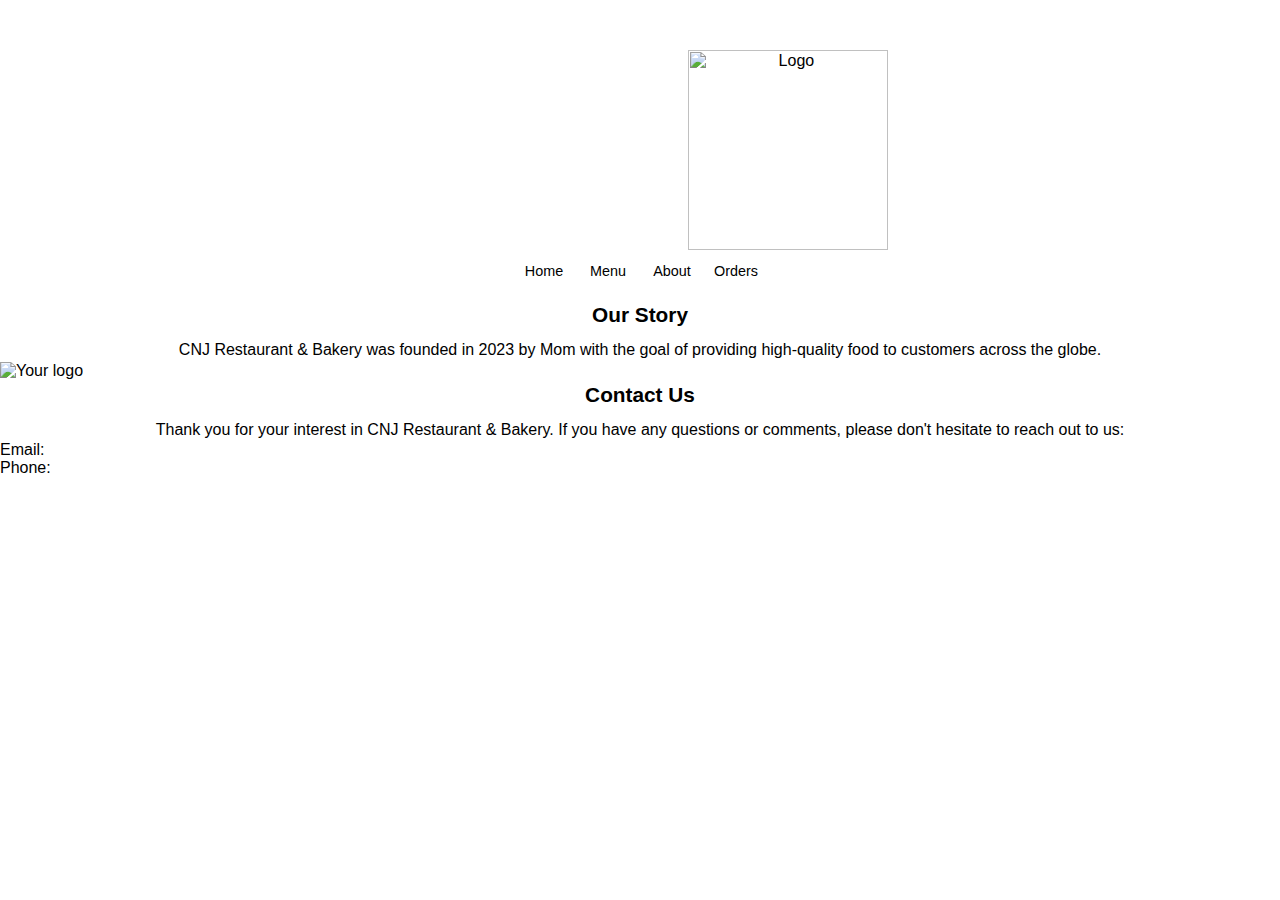
==== About.html @ 97002424 "Add files via upload" ====
<html>
<head>
	<title>CNJ Restaurant & Bakery</title>
	<link rel="stylesheet" href="Test1.css" type="text/css"/>
        <link rel="shortcut icon" href="L4.jpg" type="image/x-icon">

</head>
    
    
<div class="page-wrapper">
 <div class="nav-wrapper">
  
  <nav class="navbar">
     
    <div class="menu-toggle" id="mobile-menu">
      <span class="bar"></span>
      <span class="bar"></span>
      <span class="bar"></span>
    </div>
       <div class="navbar-logo">
    <img src="l41.png" alt="Logo">
  </div>
    <ul class="nav no-search">
        <li class="nav-item"><a href="Test.html">Home</a></li>
      <li class="nav-item"><a href="Menu.html">Menu</a></li>
      <li class="nav-item"><a href="About.html">About</a></li>
      <li class="nav-item"><a href="Order.html">Orders</a></li>
   
      
    </ul>
  </nav>
  </div>
    <style>
        * {
  margin: 0;
  padding: 0;
  box-sizing: border-box;
 font-family: 'Helvetica Neue', Helvetica, Arial, sans-serif;
}

/* BASIC SETUP */

.page-wrapper {
  width: 100%;
  height: auto;
}

.nav-wrapper {
  width: 100%;
  position: -webkit-sticky; /* Safari */
  position: sticky;
  top: 0;
  background-color: #fff;
}


/* NAVIGATION */
.nav-item {
  padding-left: 10px;
  padding-right: 10px;

}

.navbar-logo {
  display: grid;
  justify-content: center;
  align-items: center;
  flex-grow: 1;
  right: 22%;
  transform: translateX(-50%);
  position: absolute;
}

.navbar-logo img {
  height: 200px;
}


.navbar {
  display: flex;
  grid-template-columns: 1fr 3fr;
  align-items: center;
  height: 300px;
  overflow: hidden;
  justify-content: space-between;
   
}

.navbar img {
  height: 200px;
  width: auto;
  justify-self: start;
  margin-left: 20px;
}

.navbar ul {
  list-style: none;
  display: grid;
  grid-template-columns: repeat(6, 1.5fr);
  justify-content: center;
  align-items: end;
  height: 100%;
  margin: 0;
  position:absolute;
  margin-bottom: 40px;
  left: 55%;
  transform: translateX(-50%);
}


.navbar-item {
  padding: 0 20px; /* Increase the padding to make the items wider */
  margin: 0 10px; /* Add some margin to separate the items */
}

.nav-item a {
  color: #000;
  font-size: 0.9rem;
  font-weight: 400;
  text-decoration: none;
  transition: color 0.3s ease-out;
}

.nav-item a:hover {
  color: #f2cc4c;
}

        
      /* MOBILE MENU & ANIMATION */

.menu-toggle .bar{
  width: 25px;
  height: 3px;
  background-color: #3f3f3f;
  margin: 5px auto;
  -webkit-transition: all 0.3s ease-in-out;
  -o-transition: all 0.3s ease-in-out;
  transition: all 0.3s ease-in-out;
}

.menu-toggle {
  justify-self: end;
  margin-right: 25px;
  display: none;
}

.menu-toggle:hover{
  cursor: pointer;
}

#mobile-menu.is-active .bar:nth-child(2){
  opacity: 0;
}

#mobile-menu.is-active .bar:nth-child(1){
  -webkit-transform: translateY(8px) rotate(45deg);
  -ms-transform: translateY(8px) rotate(45deg);
  -o-transform: translateY(8px) rotate(45deg);
  transform: translateY(8px) rotate(45deg);
}

#mobile-menu.is-active .bar:nth-child(3){
  -webkit-transform: translateY(-8px) rotate(-45deg);
  -ms-transform: translateY(-8px) rotate(-45deg);
  -o-transform: translateY(-8px) rotate(-45deg);
  transform: translateY(-8px) rotate(-45deg);
}

/* KEYFRAME ANIMATIONS */

@-webkit-keyframes gradbar {
  0% {
    background-position: 0% 50%
  }
  50% {
    background-position: 100% 50%
  }
  100% {
    background-position: 0% 50%
  }
}

@-moz-keyframes gradbar {
  0% {
    background-position: 0% 50%
  }
  50% {
    background-position: 100% 50%
  }
  100% {
    background-position: 0% 50%
  }
}

@keyframes gradbar {
  0% {
    background-position: 0% 50%
  }
  50% {
    background-position: 100% 50%
  }
  100% {
    background-position: 0% 50%
  }
}
/* Define a style for the country element */
.copyright {
  font-size: 14px;
  display: flex;
  align-items: center;
  justify-content: center;
}
/* Media Queries */

  /* Mobile Devices - Phones/Tablets */

@media only screen and (max-width: 720px) { 
  .features {
    flex-direction: column;
    padding: 50px;
  }
  
  /* MOBILE HEADINGS */
  
  h1 {
    font-size: 1.9rem;
  }
  
  h2 {
    font-size: 1rem;
  }
  
  p {
    font-size: 0.8rem;
  }
  
  /* MOBILE NAVIGATION */
     
  .navbar ul {
    display: flex;
    flex-direction: column;
    position: fixed;
    justify-content: start;
    top: 55px;
    background-color: #fff;
    width: 100%;
    height: calc(100vh - 55px);
    transform: translate(-101%);
    text-align: center;
    overflow: hidden;
  }
  
  .navbar li {
    padding: 15px;
  }
  
  .navbar li:first-child {
    margin-top: 50px;
  }
  
  .navbar li a {
    font-size: 1rem;
  }
   
  .menu-toggle, .bar {
    display: block;
    cursor: pointer;
  }
  
  .mobile-nav {
  transform: translate(0%)!important;
}
  
  /* SECTIONS */
  
  .headline {
    height: 20vh;
  }
  section{
       position:absolute;
      left: 50%;
  transform: translateX(-50%);
  margin-bottom: 100px;
  }
  section-img{

      
      position:absolute;
      left: 50%;
  transform: translateX(-50%);
  margin-bottom: 100px;
  }
  /* SEARCH DISABLED ON MOBILE */
  
  #search-icon {
    display: none;
  }
  
  .search-input {
  display: none;
 }
  /* Define a style for the country element */
.copyright {
  font-size: 14px;
  display: flex;
  align-items: center;
  justify-content: center;
}
}
  
    </style>
    
    
    
    
    <section>
      <h2>Our Story</h2>
      <p>CNJ Restaurant & Bakery was founded in 2023 by Mom with the goal of providing high-quality food to customers across the globe.</p>
    </section>
    
    <section>
        <div class= "section-img">
          <img src="Mom.jpg" alt="Your logo">
        </div>
    </section>
    
    <section>
      <h2>Contact Us</h2>
      <p>Thank you for your interest in CNJ Restaurant & Bakery. If you have any questions or comments, please don't hesitate to reach out to us:</p>
      <ul>
        <li>Email: </li>
        <li>Phone: </li>
---- Test1.css ----
* {
  margin: 0;
  padding: 0;
  box-sizing: border-box;
 font-family: 'Helvetica Neue', Helvetica, Arial, sans-serif;
}


.banner {
  
  background-size: cover;
  background-position: center;
  height: 50px;
  display: flex;
  flex-direction: column;
  justify-content: center;
  align-items: center;
  text-align: center;
  color: #000;
  background-color: #000;
}

.banner h1 {
  color: #fff;
  font-size: 3rem;
  margin-bottom: 20px;
  margin-top: 30px;
  padding: 20px;
}

.banner p {
  color: #fff;
  font-size: 1.5rem;
  margin-bottom: 40px;
  margin-top: 40px;
}

.btn {
  background-color: #fff;
  color: #000;
  padding: 15px 30px;
  border-radius: 30px;
  text-decoration: none;
  font-size: 1.2rem;
  transition: background-color 0.3s ease-in-out;
}

.btn:hover {
  background-color: #000;
  color: #000;
}





/* HEADINGS */


h1, p {
  color: #000;
  text-align: center;
  line-height: 1.4;
}

h1 {
  font-size: 1.5rem;
}

h2 {
  color: #000;
  font-size: 1.3rem;
  text-align: center;
  line-height: 1.4;
  margin-bottom: 10px;
}

/* BASIC SETUP */

.page-wrapper {
  width: 100%;
  height: auto;
}

.nav-wrapper {
  width: 100%;
  position: -webkit-sticky; /* Safari */
  position: relative;
  top: 0;
  background-color: #fff;

}


/* NAVIGATION */
.nav-item {
  padding-left: 10px;
  padding-right: 10px;

}

.navbar-logo {
  display: flex;
  justify-content: center;
  
  flex-grow: 1;
  right: 22%;
  transform: translateX(-50%);
  position: absolute;
}
.nav no search{
    display: flex;
    justify-content: center;
}
.navbar-logo img {
  height: 200px;
}


.navbar {
  display: flex;
  grid-template-columns: 1fr 3fr;
  align-items: center;
  height: 300px;
  overflow: hidden;
  justify-content: space-between;
  text-align: center;
   
}

.navbar img {
  height: 200px;
  width: auto;
  justify-self: start;
  margin-left: 20px;
  text-align: center;
}

.navbar ul {
  list-style: none;
  display: flex;
  grid-template-columns: repeat(6, 8fr);
  justify-content: center;
  align-items: end;
  height: 100%;
  
  position:absolute;
  margin-bottom: 40px;
  left: 50%;
  transform: translateX(-50%);
  
}


.nav-item a {
  color: #000;
  font-size: 0.9rem;
  font-weight: 400;
  text-decoration: none;
  transition: color 0.3s ease-out;
}

.nav-item a:hover {
  color: #f2cc4c;
}

/* SECTIONS */

.slide {
                    height: 300px;
			position: relative;
			margin-top: 20px;
			margin-bottom: 20px;
			padding: 50px;
			margin-bottom: 20px;
                        align-items: center;
                }

.logo-container {
   display: flex;
   justify-content: center;
   align-items: center;
   height: 790px;
   background-color: #A84448;
}
 .slideshow {
    position: relative;
    justify-content: center;
    align-items: center;
    margin-bottom: 800px;
  }

  .slideshow img {
    width: 100%;
    position: absolute;
    top: 0;
    left: 0;
    opacity: 0;
    transition: opacity 1s ease-in-out;
  }

  .slideshow img:first-child {
    opacity: 1;
  }

  .slideshow img.active {
    opacity: 1;
  }
.logo-container img {
   max-height: 100%;
   max-width: 100%;
}

.features {
  width: 100%;
  height: auto;
  background-color: #A84448;
  display: flex;
  padding: 50px 20px;
  justify-content: space-around;
}

.feature-container {
  flex-basis: 30%;
  margin-top: 10px;
  
}

.feature-container p {
  color: #000;
  text-align: center;
  line-height: 1.4;
  margin-bottom: 15px;
}

.feature-container img {
  width: 100%;
  margin-bottom: 15px;
}

/* SEARCH FUNCTION */

#search-icon {
  font-size: 0.9rem;
  margin-top: 3px;
  margin-left: 15px;
  transition: color 0.3s ease-out;
}

#search-icon:hover {
  color: #3498db;
  cursor: pointer;
}

.search {
  transform: translate(-35%);
  -webkit-transform: translate(-35%);
  transition: transform 0.7s ease-in-out;
  color: #3498db;
}

.no-search {
  transform: translate(0);
  transition: transform 0.7s ease-in-out;
}

.search-input {
  position: absolute;
  top: -4px;
  right: -125px;
  opacity: 0;
  z-index: -1;
  transition: opacity 0.6s ease;
}

.search-active {
  opacity: 1;
  z-index: 0;
}

input {
  border: 0;
  border-left: 1px solid #ccc;
  border-radius: 0; /* FOR SAFARI */
  outline: 0;
  padding: 5px;
}

/* MOBILE MENU & ANIMATION */

.menu-toggle .bar{
  width: 25px;
  height: 3px;
  background-color: #3f3f3f;
  margin: 5px auto;
  -webkit-transition: all 0.3s ease-in-out;
  -o-transition: all 0.3s ease-in-out;
  transition: all 0.3s ease-in-out;
}

.menu-toggle {
  justify-self: end;
  margin-right: 25px;
  display: none;
}

.menu-toggle:hover{
  cursor: pointer;
}

#mobile-menu.is-active .bar:nth-child(2){
  opacity: 0;
}

#mobile-menu.is-active .bar:nth-child(1){
  -webkit-transform: translateY(8px) rotate(45deg);
  -ms-transform: translateY(8px) rotate(45deg);
  -o-transform: translateY(8px) rotate(45deg);
  transform: translateY(8px) rotate(45deg);
}

#mobile-menu.is-active .bar:nth-child(3){
  -webkit-transform: translateY(-8px) rotate(-45deg);
  -ms-transform: translateY(-8px) rotate(-45deg);
  -o-transform: translateY(-8px) rotate(-45deg);
  transform: translateY(-8px) rotate(-45deg);
}

/* KEYFRAME ANIMATIONS */

@-webkit-keyframes gradbar {
  0% {
    background-position: 0% 50%
  }
  50% {
    background-position: 100% 50%
  }
  100% {
    background-position: 0% 50%
  }
}

@-moz-keyframes gradbar {
  0% {
    background-position: 0% 50%
  }
  50% {
    background-position: 100% 50%
  }
  100% {
    background-position: 0% 50%
  }
}

@keyframes gradbar {
  0% {
    background-position: 0% 50%
  }
  50% {
    background-position: 100% 50%
  }
  100% {
    background-position: 0% 50%
  }
}
/* Define a style for the country element */
.copyright {
  font-size: 14px;
  display: flex;
  align-items: center;
  justify-content: center;
}
/* Media Queries */

  /* Mobile Devices - Phones/Tablets */

@media only screen and (max-width: 900px) { 
  .features {
    flex-direction: column;
    padding: 50px;
  }
  
  /* MOBILE HEADINGS */
  
  h1 {
    font-size: 1.9rem;
  }
  
  h2 {
    font-size: 1rem;
  }
  
  p {
    font-size: 0.8rem;
  }
  
  /* MOBILE NAVIGATION */
     
  .navbar ul {
    display: flex;
    flex-direction: column;
    position: fixed;
    justify-content: start;
    top: 55px;
    background-color: #fff;
    width: 100%;
    height: calc(100vh - 55px);
    transform: translate(-101%);
    text-align: center;
    overflow: hidden;
  }
  
  .navbar li {
    padding: 15px;
  }
  
  .navbar li:first-child {
    margin-top: 50px;
  }
  
  .navbar li a {
    font-size: 1rem;
  }
   
  .menu-toggle, .bar {
    display: block;
    cursor: pointer;
  }
  
  .mobile-nav {
  transform: translate(0%)!important;
}
  
  /* SECTIONS */
  
  .headline {
    height: 20vh;
  }
    
  .feature-container p {
    margin-bottom: 25px;
  }
  
  .feature-container {
    margin-top: 20px;
  }
  
  .feature-container:nth-child(2) {
    order: -1;
  }
  .section{
       position:absolute;
      left: 50%;
  transform: translateX(-50%);
  }
  .section-img{

      
      position:absolute;
      left: 50%;
  transform: translateX(-50%);
  }
        
            
                
  /* SEARCH DISABLED ON MOBILE */
  
  #search-icon {
    display: none;
  }
  
  .search-input {
  display: none;
 }
  /* Define a style for the country element */
.copyright {
  font-size: 14px;
  display: flex;
  align-items: center;
  justify-content: center;
}
}
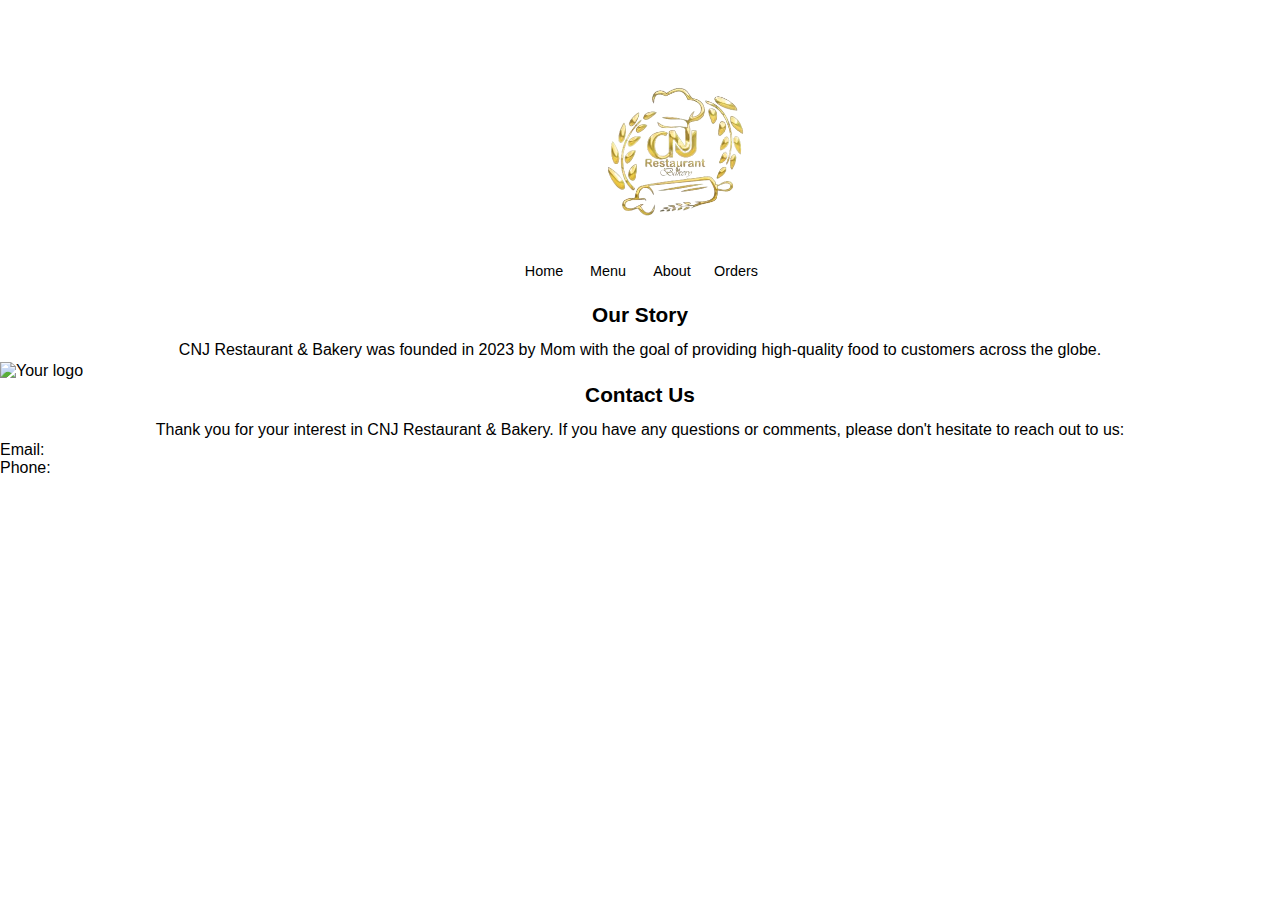
==== commit 6a621f04: "Update About.html" ====
--- a/About.html
+++ b/About.html
@@ -3,7 +3,7 @@
 <head>
 	<title>CNJ Restaurant & Bakery</title>
 	<link rel="stylesheet" href="Test1.css" type="text/css"/>
-        <link rel="shortcut icon" href="L4.jpg" type="image/x-icon">
+        <link rel="shortcut icon" href="L4.JPG" type="image/x-icon">
 
 </head>
     
@@ -19,7 +19,7 @@
       <span class="bar"></span>
     </div>
        <div class="navbar-logo">
-    <img src="l41.png" alt="Logo">
+    <img src="L41.png" alt="Logo">
   </div>
     <ul class="nav no-search">
         <li class="nav-item"><a href="Test.html">Home</a></li>
@@ -330,4 +330,4 @@
       <p>Thank you for your interest in CNJ Restaurant & Bakery. If you have any questions or comments, please don't hesitate to reach out to us:</p>
       <ul>
         <li>Email: </li>
-        <li>Phone: </li>+        <li>Phone: </li>
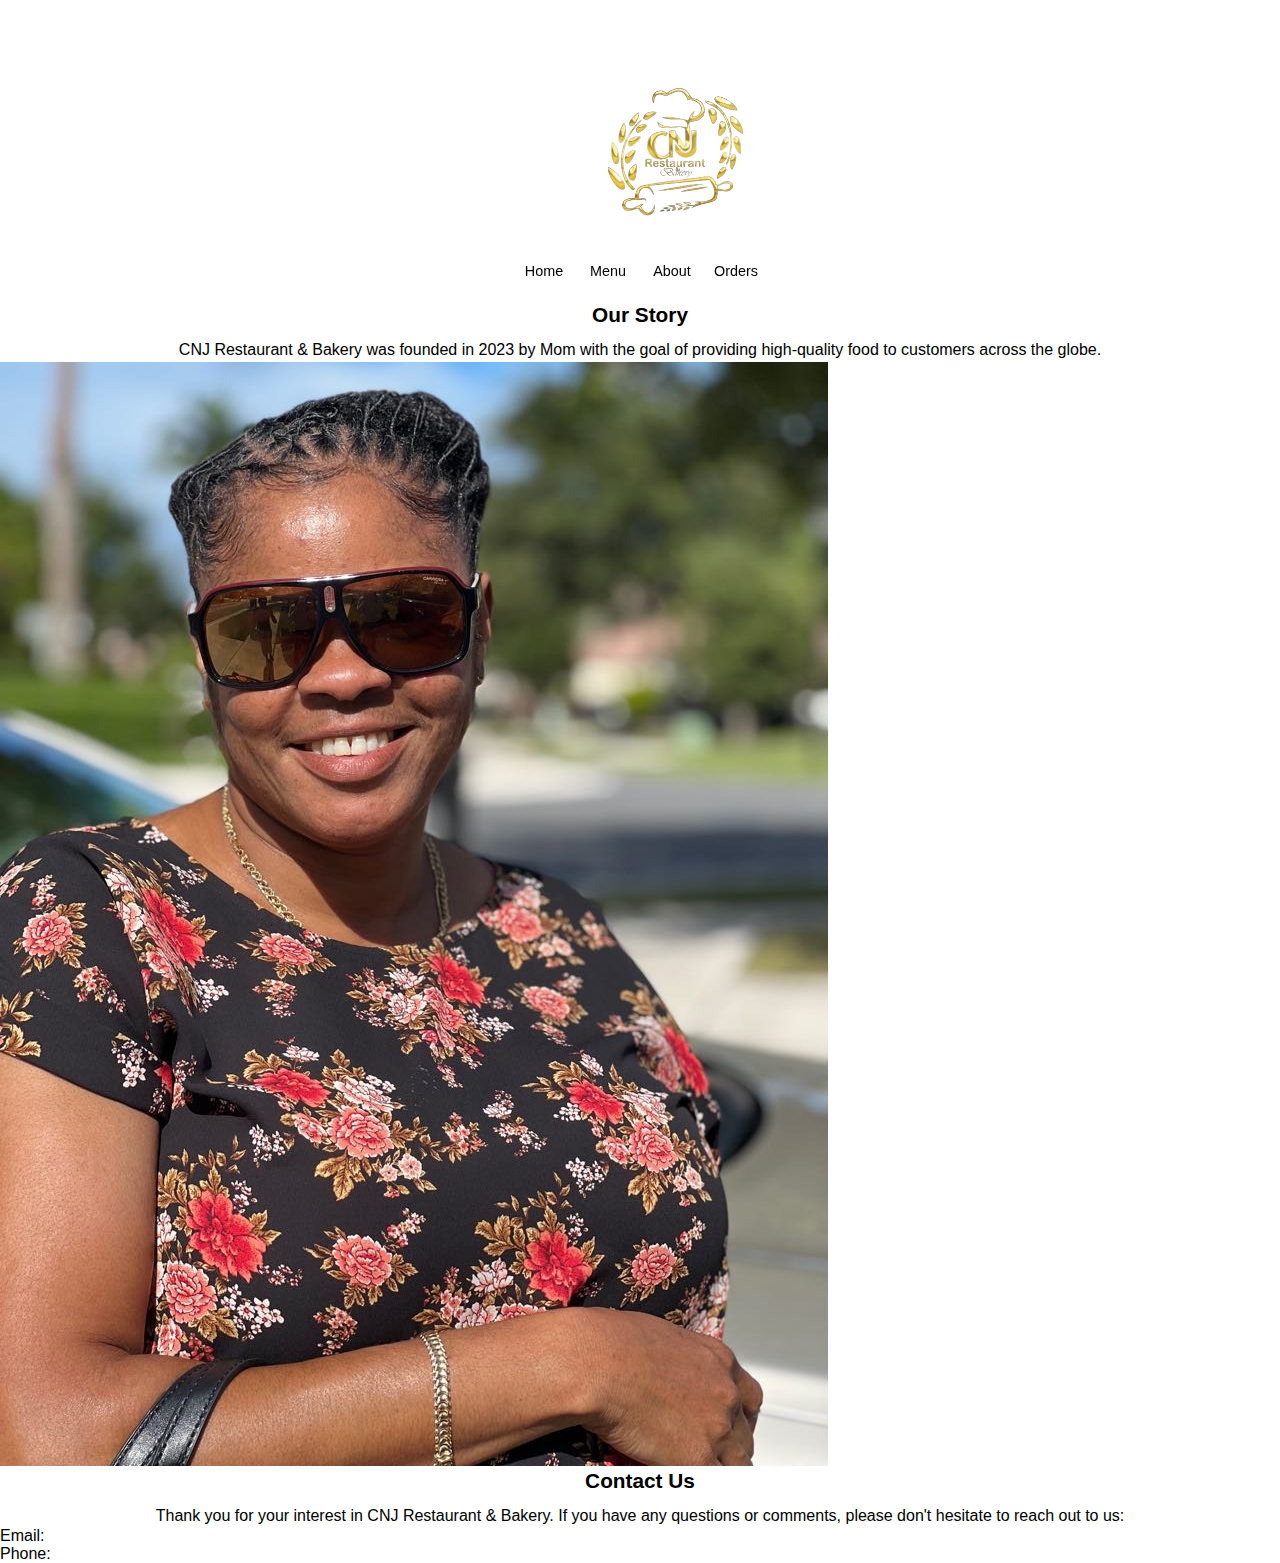
==== commit ff5e552d: "Update About.html" ====
--- a/About.html
+++ b/About.html
@@ -1,7 +1,7 @@
 
 <html>
 <head>
-	<title>CNJ Restaurant & Bakery</title>
+	<title>CNJ Restaurant & Bakery  </title>
 	<link rel="stylesheet" href="Test1.css" type="text/css"/>
         <link rel="shortcut icon" href="L4.JPG" type="image/x-icon">
 
@@ -321,7 +321,7 @@
     
     <section>
         <div class= "section-img">
-          <img src="Mom.jpg" alt="Your logo">
+          <img src="Mom.JPG" alt="Your logo">
         </div>
     </section>
     
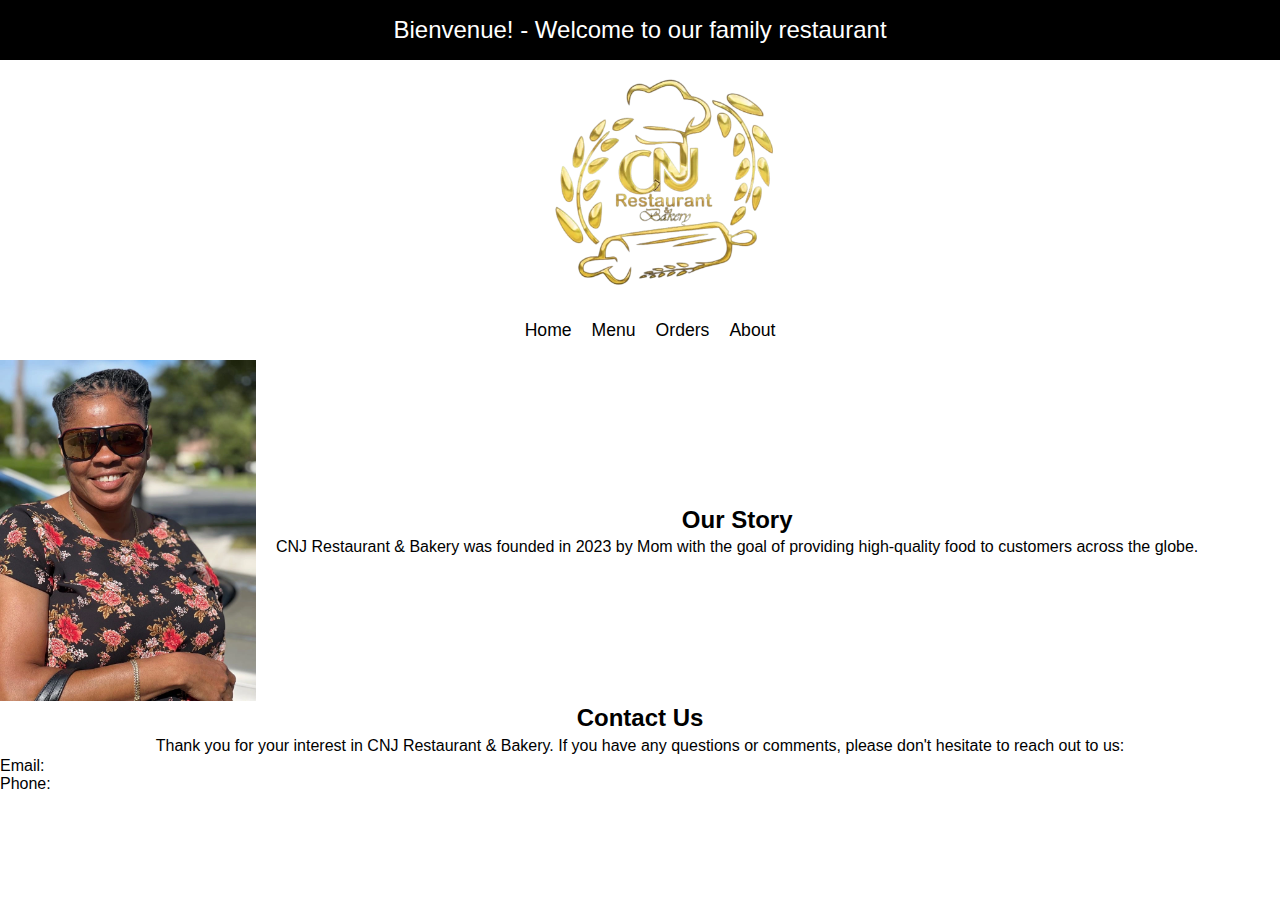
==== commit 80f55aec: "Add files via upload" ====
--- a/About.html
+++ b/About.html
@@ -1,11 +1,15 @@
 
 <html>
 <head>
-	<title>CNJ Restaurant & Bakery  </title>
-	<link rel="stylesheet" href="Test1.css" type="text/css"/>
-        <link rel="shortcut icon" href="L4.JPG" type="image/x-icon">
-
+	<title>CNJ Restaurant & Bakery</title>
+	
+        <link rel="shortcut icon" href="L41.webp" type="image/x-icon">
+<meta name="viewport" content="width=device-width, initial-scale=1">
 </head>
+     <div class="banner">
+	  <p>Bienvenue! - Welcome to our family restaurant</p>
+	</div>
+
     
     
 <div class="page-wrapper">
@@ -13,30 +17,94 @@
   
   <nav class="navbar">
      
-    <div class="menu-toggle" id="mobile-menu">
-      <span class="bar"></span>
-      <span class="bar"></span>
-      <span class="bar"></span>
-    </div>
+    
        <div class="navbar-logo">
-    <img src="L41.png" alt="Logo">
+    <img src="L41.webp" alt="Logo">
   </div>
+      
     <ul class="nav no-search">
-        <li class="nav-item"><a href="Test.html">Home</a></li>
+        <li class="nav-item"><a href="index.html">Home</a></li>
       <li class="nav-item"><a href="Menu.html">Menu</a></li>
+      <li class="nav-item"><a href="Order.html">Orders</a></li>
       <li class="nav-item"><a href="About.html">About</a></li>
-      <li class="nav-item"><a href="Order.html">Orders</a></li>
    
       
     </ul>
   </nav>
   </div>
     <style>
-        * {
+       * {
   margin: 0;
   padding: 0;
   box-sizing: border-box;
- font-family: 'Helvetica Neue', Helvetica, Arial, sans-serif;
+  font-family: 'Helvetica Neue', Helvetica, Arial, sans-serif;
+  }
+
+
+.banner {
+  
+  background-size: cover;
+  background-position: center;
+  height: 60px;
+  display: flex;
+  flex-direction: column;
+  justify-content: center;
+  align-items: center;
+  text-align: center;
+  color: #000;
+  background-color: #000;
+}
+
+.banner h1 {
+  color: #fff;
+  font-size: 3rem;
+  margin-bottom: 20px;
+  margin-top: 30px;
+  padding: 20px;
+}
+
+.banner p {
+  color: #fff;
+  font-size: 1.5rem;
+  margin-bottom: 40px;
+  margin-top: 40px;
+}
+
+.btn {
+  background-color: #fff;
+  color: #000;
+  padding: 15px 30px;
+  border-radius: 30px;
+  text-decoration: none;
+  font-size: 1.2rem;
+  transition: background-color 0.3s ease-in-out;
+}
+
+.btn:hover {
+  background-color: #000;
+  color: #000;
+}
+
+
+/* HEADINGS */
+
+
+h1, p {
+  color: #000;
+  text-align: center;
+  line-height: 1.4;
+}
+
+h1 {
+  font-size: 1.5rem;
+}
+
+h2 {
+  color: #000;
+  font-size: 1.3rem;
+  text-align: center;
+  line-height: 1.4;
+  margin-bottom: 10px;
 }
 
 /* BASIC SETUP */
@@ -48,30 +116,49 @@
 
 .nav-wrapper {
   width: 100%;
-  position: -webkit-sticky; /* Safari */
-  position: sticky;
+  height:300px;
+  position: sticky; 
+  position: relative;
   top: 0;
   background-color: #fff;
+
 }
 
 
 /* NAVIGATION */
 .nav-item {
-  padding-left: 10px;
-  padding-right: 10px;
+  padding-left: 20px;
+  
+  
 
 }
 
 .navbar-logo {
-  display: grid;
-  justify-content: center;
-  align-items: center;
-  flex-grow: 1;
-  right: 22%;
+  list-style: none;
+  display: flex;
+  grid-template-columns: repeat(6, 8fr);
+  justify-content: center;
+  align-items: end;
+  height: 300px;
+  margin-top: 50px;
+  position:absolute;
+  margin-bottom: 70px;
+  left: 50%;
   transform: translateX(-50%);
-  position: absolute;
-}
-
+  margin-right:auto;
+  margin-left:auto;
+  
+}
+
+.nav no search{
+    display: flex;
+    justify-content: center;
+    align-items: center;
+    max-width: 100%;
+    margin-right:auto;
+  margin-left:auto;
+     
+}
 .navbar-logo img {
   height: 200px;
 }
@@ -84,39 +171,40 @@
   height: 300px;
   overflow: hidden;
   justify-content: space-between;
+  text-align: center;
+  
    
 }
 
 .navbar img {
-  height: 200px;
-  width: auto;
+  height: 107%;
+  width: 100%;
   justify-self: start;
   margin-left: 20px;
+  text-align: center;
+  margin-bottom:10px;
 }
 
 .navbar ul {
   list-style: none;
-  display: grid;
-  grid-template-columns: repeat(6, 1.5fr);
-  justify-content: center;
-  align-items: end;
-  height: 100%;
-  margin: 0;
+  display: flex;
+
+ 
+  
+  padding-top:280px;
+  
+ 
   position:absolute;
   margin-bottom: 40px;
-  left: 55%;
+  left:50%;
   transform: translateX(-50%);
-}
-
-
-.navbar-item {
-  padding: 0 20px; /* Increase the padding to make the items wider */
-  margin: 0 10px; /* Add some margin to separate the items */
-}
+  
+}
+
 
 .nav-item a {
   color: #000;
-  font-size: 0.9rem;
+  font-size: 1.1rem;
   font-weight: 400;
   text-decoration: none;
   transition: color 0.3s ease-out;
@@ -126,84 +214,34 @@
   color: #f2cc4c;
 }
 
-        
-      /* MOBILE MENU & ANIMATION */
-
-.menu-toggle .bar{
-  width: 25px;
-  height: 3px;
-  background-color: #3f3f3f;
-  margin: 5px auto;
-  -webkit-transition: all 0.3s ease-in-out;
-  -o-transition: all 0.3s ease-in-out;
-  transition: all 0.3s ease-in-out;
-}
-
-.menu-toggle {
-  justify-self: end;
-  margin-right: 25px;
-  display: none;
-}
-
-.menu-toggle:hover{
-  cursor: pointer;
-}
-
-#mobile-menu.is-active .bar:nth-child(2){
-  opacity: 0;
-}
-
-#mobile-menu.is-active .bar:nth-child(1){
-  -webkit-transform: translateY(8px) rotate(45deg);
-  -ms-transform: translateY(8px) rotate(45deg);
-  -o-transform: translateY(8px) rotate(45deg);
-  transform: translateY(8px) rotate(45deg);
-}
-
-#mobile-menu.is-active .bar:nth-child(3){
-  -webkit-transform: translateY(-8px) rotate(-45deg);
-  -ms-transform: translateY(-8px) rotate(-45deg);
-  -o-transform: translateY(-8px) rotate(-45deg);
-  transform: translateY(-8px) rotate(-45deg);
-}
-
-/* KEYFRAME ANIMATIONS */
-
-@-webkit-keyframes gradbar {
-  0% {
-    background-position: 0% 50%
-  }
-  50% {
-    background-position: 100% 50%
-  }
-  100% {
-    background-position: 0% 50%
-  }
-}
-
-@-moz-keyframes gradbar {
-  0% {
-    background-position: 0% 50%
-  }
-  50% {
-    background-position: 100% 50%
-  }
-  100% {
-    background-position: 0% 50%
-  }
-}
-
-@keyframes gradbar {
-  0% {
-    background-position: 0% 50%
-  }
-  50% {
-    background-position: 100% 50%
-  }
-  100% {
-    background-position: 0% 50%
-  }
-}
+
+
+.content {
+  display: flex;
+  align-items: center;
+}
+
+.left-image {
+  width: 20%;
+  height: 20%;
+  margin-right: 20px;
+}
+
+.right-text {
+  display: flex;
+  flex-direction: column;
+  justify-content: center;
+}
+
+h2 {
+  font-size: 24px;
+  margin: 0;
+}
+
+p {
+  margin: 0;
+}        
+    
 /* Define a style for the country element */
 .copyright {
   font-size: 14px;
@@ -215,7 +253,7 @@
 
   /* Mobile Devices - Phones/Tablets */
 
-@media only screen and (max-width: 720px) { 
+@media only screen and (max-width: 768px) { 
   .features {
     flex-direction: column;
     padding: 50px;
@@ -227,79 +265,99 @@
     font-size: 1.9rem;
   }
   
-  h2 {
-    font-size: 1rem;
-  }
-  
-  p {
-    font-size: 0.8rem;
-  }
-  
-  /* MOBILE NAVIGATION */
-     
-  .navbar ul {
-    display: flex;
+ .content {
+  display: flex;
+  align-items: center;
+}
+
+.left-image {
+  width: 20%;
+  height: 20%;
+  margin-right: 20px;
+}
+
+.right-text {
+  display: flex;
+  flex-direction: column;
+  justify-content: center;
+}
+
+h2 {
+  font-size: 24px;
+  margin: 0;
+}
+
+p {
+  margin: 0;
+}    
+  
+    
+  .banner {
+  height: 70px;
+}
+    .features {
     flex-direction: column;
-    position: fixed;
-    justify-content: start;
-    top: 55px;
-    background-color: #fff;
+    padding: 50px;
+  }
+  
+  
+  
+
+
+/* MOBILE NAVIGATION */
+    .navbar-logo {
+    height:100%;
+    width:100%;
+    position:absolute;
+    left:45%;
+    margin-top:100px;
+    margin-bottom:100px;
+  
+    
+    }
+    .nav-item{
+        padding-left: 10px;
+        padding-right: 10px;
+    }
+    .navbar{
+     height:300px;
+     width:100%;
+        
+    }
+    
+   .navbar ul {
+    display:flex;
     width: 100%;
-    height: calc(100vh - 55px);
-    transform: translate(-101%);
-    text-align: center;
-    overflow: hidden;
+    height:320px;
+    padding-top: 0px;
+    margin-top: 40px;
+    position:relative;
+    padding-right:20px;
+    justify-content: center;
+    
   }
   
   .navbar li {
-    padding: 15px;
-  }
-  
-  .navbar li:first-child {
-    margin-top: 50px;
-  }
-  
+    margin-top: 270px;
+    margin-bottom: 15px;
+    
+  }
+  
+ 
   .navbar li a {
-    font-size: 1rem;
-  }
-   
-  .menu-toggle, .bar {
-    display: block;
-    cursor: pointer;
-  }
-  
-  .mobile-nav {
-  transform: translate(0%)!important;
-}
+    font-size: 1.3rem;
+ 
+  }
+   
   
   /* SECTIONS */
   
   .headline {
     height: 20vh;
   }
-  section{
-       position:absolute;
-      left: 50%;
-  transform: translateX(-50%);
-  margin-bottom: 100px;
-  }
-  section-img{
-
-      
-      position:absolute;
-      left: 50%;
-  transform: translateX(-50%);
-  margin-bottom: 100px;
-  }
-  /* SEARCH DISABLED ON MOBILE */
-  
-  #search-icon {
-    display: none;
-  }
-  
-  .search-input {
-  display: none;
- }
+    
+  
+ 
   /* Define a style for the country element */
 .copyright {
   font-size: 14px;
@@ -311,18 +369,18 @@
   
     </style>
     
-    
-    
-    
+   
+    
+   
     <section>
+      
+        <div class="content">
+    <img src="Mom.webp" alt="Image" class="left-image">
+    <div class="right-text">
       <h2>Our Story</h2>
       <p>CNJ Restaurant & Bakery was founded in 2023 by Mom with the goal of providing high-quality food to customers across the globe.</p>
-    </section>
-    
-    <section>
-        <div class= "section-img">
-          <img src="Mom.JPG" alt="Your logo">
-        </div>
+    </div>
+  </div>
     </section>
     
     <section>
@@ -331,3 +389,4 @@
       <ul>
         <li>Email: </li>
         <li>Phone: </li>
+       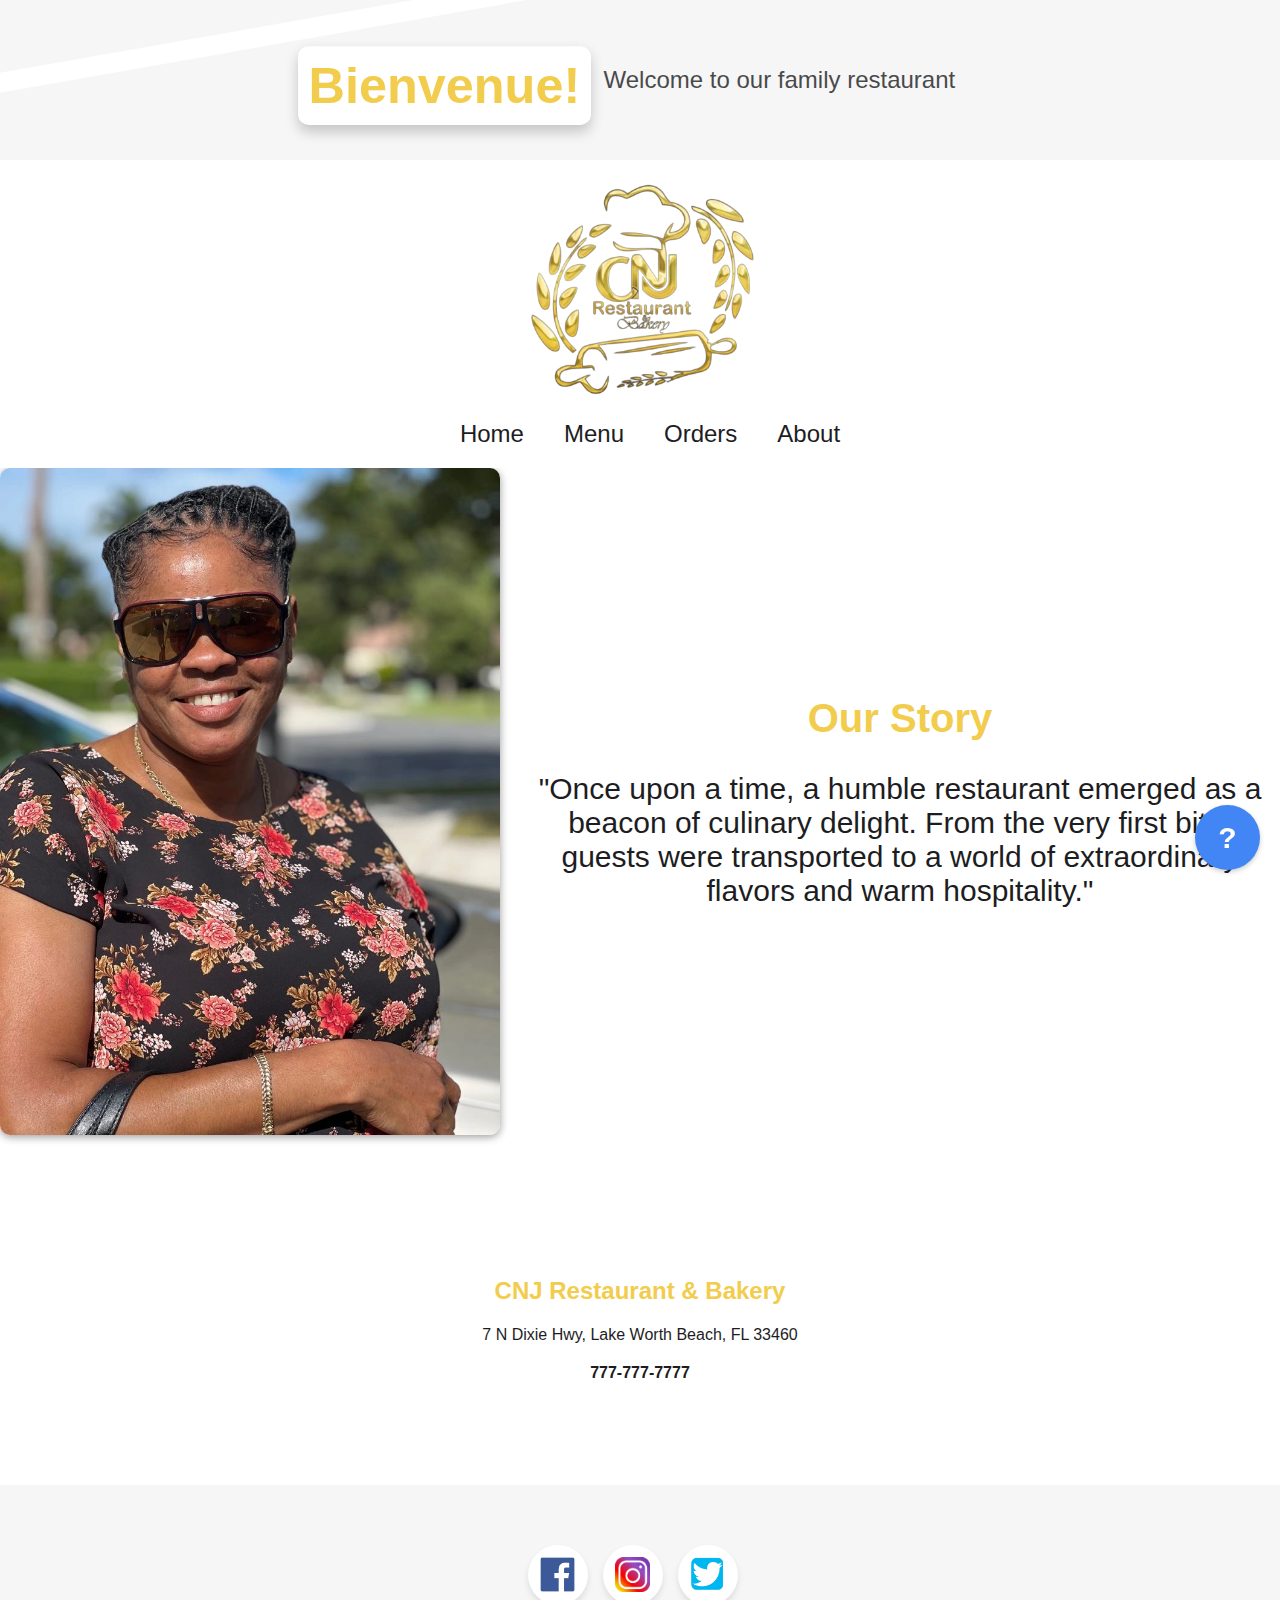
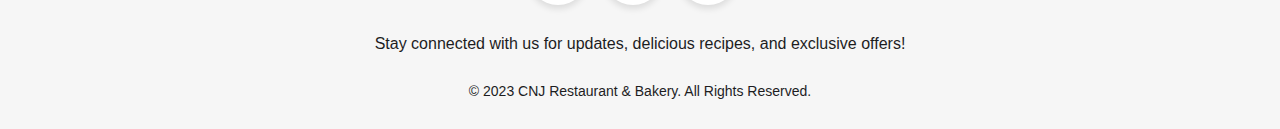
==== commit 1d187f19: "Add files via upload" ====
--- a/About.html
+++ b/About.html
@@ -1,392 +1,1038 @@
-
-<html>
-<head>
-	<title>CNJ Restaurant & Bakery</title>
-	
-        <link rel="shortcut icon" href="L41.webp" type="image/x-icon">
-<meta name="viewport" content="width=device-width, initial-scale=1">
-</head>
-     <div class="banner">
-	  <p>Bienvenue! - Welcome to our family restaurant</p>
-	</div>
-
-    
-    
-<div class="page-wrapper">
- <div class="nav-wrapper">
-  
-  <nav class="navbar">
-     
-    
-       <div class="navbar-logo">
-    <img src="L41.webp" alt="Logo">
-  </div>
-      
-    <ul class="nav no-search">
-        <li class="nav-item"><a href="index.html">Home</a></li>
-      <li class="nav-item"><a href="Menu.html">Menu</a></li>
-      <li class="nav-item"><a href="Order.html">Orders</a></li>
-      <li class="nav-item"><a href="About.html">About</a></li>
-   
-      
-    </ul>
-  </nav>
-  </div>
+<!DOCTYPE html>
+<html lang="en">
+    <head>
+        <title>CNJ Restaurant & Bakery</title>
+        <link rel="shortcut icon" href="L41.png" type="image/x-icon">
+        <meta name="viewport" content="width=device-width, initial-scale=1">
+
+    </head>
+    <body>
+        <style>
+            .banner {
+                position: relative;
+                height: 160px;
+                background-color: #f6f6f6;
+                box-shadow: 0 4px 6px rgba(0, 0, 0, 0.1);
+                overflow: hidden;
+                display: flex;
+                justify-content: center;
+                align-items: center;
+                text-align: center;
+                perspective: 800px;
+            }
+
+            .banner:before {
+                content: "";
+                position: absolute;
+                top: -20px;
+                left: 0;
+                width: 100%;
+                height: 20px;
+                background-color: #fff;
+                transform: skewY(-5deg);
+                transition: transform 0.3s ease;
+            }
+
+            .banner:hover:before {
+                transform: skewY(-10deg) translateY(-20px);
+            }
+
+            .banner h1 {
+                font-size: 3rem;
+                margin-bottom: 10px;
+                padding: 10px;
+                background-color: #fff;
+                border-radius: 10px;
+                box-shadow: 0 4px 8px rgba(0, 0, 0, 0.1);
+                transition: transform 0.3s ease, box-shadow 0.3s ease;
+                color: #f2cc4c;
+            }
+
+            .banner:hover h1 {
+                transform: scale(1.05);
+                box-shadow: 0 6px 12px rgba(0, 0, 0, 0.2);
+            }
+
+            .banner p {
+                font-size: 1.5rem;
+                margin-bottom: 20px;
+                padding: 0 20px;
+                transition: opacity 0.3s ease;
+                color: #1d1d1f;
+            }
+
+            .banner:hover p {
+                opacity: 0.8;
+            }
+
+            @media (min-width: 360px) and (max-width: 768px) {
+                .banner {
+                    height: auto;
+                    padding: 20px;
+                }
+
+                .banner:before {
+                    display: none;
+                }
+
+                .banner h1 {
+                    font-size: 2rem;
+                    margin-bottom: 10px;
+                    padding: 10px;
+                    border-radius: 5px;
+                }
+
+                .banner p {
+                    font-size: 1.2rem;
+                    margin-bottom: 10px;
+                }
+            }
+
+            @media (max-width: 359px) {
+                .banner h1 {
+                    font-size: 1.5rem;
+                    padding: 8px;
+                }
+
+                .banner p {
+                    font-size: 1rem;
+                    margin-bottom: 5px;
+                }
+            }
+        </style>
+        <div class="banner">
+            <h1>Bienvenue!</h1>
+            <p>Welcome to our family restaurant</p>
+        </div>
+    </body>
+
+
+
     <style>
-       * {
-  margin: 0;
-  padding: 0;
-  box-sizing: border-box;
-  font-family: 'Helvetica Neue', Helvetica, Arial, sans-serif;
-  }
-
-
-.banner {
-  
-  background-size: cover;
-  background-position: center;
-  height: 60px;
-  display: flex;
-  flex-direction: column;
-  justify-content: center;
-  align-items: center;
-  text-align: center;
-  color: #000;
-  background-color: #000;
-}
-
-.banner h1 {
-  color: #fff;
-  font-size: 3rem;
-  margin-bottom: 20px;
-  margin-top: 30px;
-  padding: 20px;
-}
-
-.banner p {
-  color: #fff;
-  font-size: 1.5rem;
-  margin-bottom: 40px;
-  margin-top: 40px;
-}
-
-.btn {
-  background-color: #fff;
-  color: #000;
-  padding: 15px 30px;
-  border-radius: 30px;
-  text-decoration: none;
-  font-size: 1.2rem;
-  transition: background-color 0.3s ease-in-out;
-}
-
-.btn:hover {
-  background-color: #000;
-  color: #000;
-}
-
-
-/* HEADINGS */
-
-
-h1, p {
-  color: #000;
-  text-align: center;
-  line-height: 1.4;
-}
-
-h1 {
-  font-size: 1.5rem;
-}
-
-h2 {
-  color: #000;
-  font-size: 1.3rem;
-  text-align: center;
-  line-height: 1.4;
-  margin-bottom: 10px;
-}
-
-/* BASIC SETUP */
-
-.page-wrapper {
-  width: 100%;
-  height: auto;
-}
-
-.nav-wrapper {
-  width: 100%;
-  height:300px;
-  position: sticky; 
-  position: relative;
-  top: 0;
-  background-color: #fff;
-
-}
-
-
-/* NAVIGATION */
-.nav-item {
-  padding-left: 20px;
-  
-  
-
-}
-
-.navbar-logo {
-  list-style: none;
-  display: flex;
-  grid-template-columns: repeat(6, 8fr);
-  justify-content: center;
-  align-items: end;
-  height: 300px;
-  margin-top: 50px;
-  position:absolute;
-  margin-bottom: 70px;
-  left: 50%;
-  transform: translateX(-50%);
-  margin-right:auto;
-  margin-left:auto;
-  
-}
-
-.nav no search{
-    display: flex;
-    justify-content: center;
-    align-items: center;
-    max-width: 100%;
-    margin-right:auto;
-  margin-left:auto;
-     
-}
-.navbar-logo img {
-  height: 200px;
-}
-
-
-.navbar {
-  display: flex;
-  grid-template-columns: 1fr 3fr;
-  align-items: center;
-  height: 300px;
-  overflow: hidden;
-  justify-content: space-between;
-  text-align: center;
-  
-   
-}
-
-.navbar img {
-  height: 107%;
-  width: 100%;
-  justify-self: start;
-  margin-left: 20px;
-  text-align: center;
-  margin-bottom:10px;
-}
-
-.navbar ul {
-  list-style: none;
-  display: flex;
-
- 
-  
-  padding-top:280px;
-  
- 
-  position:absolute;
-  margin-bottom: 40px;
-  left:50%;
-  transform: translateX(-50%);
-  
-}
-
-
-.nav-item a {
-  color: #000;
-  font-size: 1.1rem;
-  font-weight: 400;
-  text-decoration: none;
-  transition: color 0.3s ease-out;
-}
-
-.nav-item a:hover {
-  color: #f2cc4c;
-}
-
-
-
-.content {
-  display: flex;
-  align-items: center;
-}
-
-.left-image {
-  width: 20%;
-  height: 20%;
-  margin-right: 20px;
-}
-
-.right-text {
-  display: flex;
-  flex-direction: column;
-  justify-content: center;
-}
-
-h2 {
-  font-size: 24px;
-  margin: 0;
-}
-
-p {
-  margin: 0;
-}        
-    
-/* Define a style for the country element */
-.copyright {
-  font-size: 14px;
-  display: flex;
-  align-items: center;
-  justify-content: center;
-}
-/* Media Queries */
-
-  /* Mobile Devices - Phones/Tablets */
-
-@media only screen and (max-width: 768px) { 
-  .features {
-    flex-direction: column;
-    padding: 50px;
-  }
-  
-  /* MOBILE HEADINGS */
-  
-  h1 {
-    font-size: 1.9rem;
-  }
-  
- .content {
-  display: flex;
-  align-items: center;
-}
-
-.left-image {
-  width: 20%;
-  height: 20%;
-  margin-right: 20px;
-}
-
-.right-text {
-  display: flex;
-  flex-direction: column;
-  justify-content: center;
-}
-
-h2 {
-  font-size: 24px;
-  margin: 0;
-}
-
-p {
-  margin: 0;
-}    
-  
-    
-  .banner {
-  height: 70px;
-}
-    .features {
-    flex-direction: column;
-    padding: 50px;
-  }
-  
-  
-  
-
-
-/* MOBILE NAVIGATION */
-    .navbar-logo {
-    height:100%;
-    width:100%;
-    position:absolute;
-    left:45%;
-    margin-top:100px;
-    margin-bottom:100px;
-  
-    
-    }
-    .nav-item{
-        padding-left: 10px;
-        padding-right: 10px;
-    }
-    .navbar{
-     height:300px;
-     width:100%;
-        
-    }
-    
-   .navbar ul {
-    display:flex;
-    width: 100%;
-    height:320px;
-    padding-top: 0px;
-    margin-top: 40px;
-    position:relative;
-    padding-right:20px;
-    justify-content: center;
-    
-  }
-  
-  .navbar li {
-    margin-top: 270px;
-    margin-bottom: 15px;
-    
-  }
-  
- 
-  .navbar li a {
-    font-size: 1.3rem;
- 
-  }
-   
-  
-  /* SECTIONS */
-  
-  .headline {
-    height: 20vh;
-  }
-    
-  
- 
-  /* Define a style for the country element */
-.copyright {
-  font-size: 14px;
-  display: flex;
-  align-items: center;
-  justify-content: center;
-}
-}
-  
+        .page-wrapper {
+            width: 100%;
+            height: auto;
+        }
+
+        .nav-wrapper {
+            position: sticky;
+            top: 0;
+            background-color: #fff;
+        }
+
+        .nav-item {
+            padding-left: 20px;
+
+        }
+
+        .navbar-logo {
+            display: flex;
+            justify-content: center;
+            align-items: center;
+
+
+        }
+
+        .navbar-logo img {
+            height: 240px;
+            max-width: 100%;
+            margin-top: 10px;
+            margin-bottom: 10px;
+        }
+
+        .navbar {
+            display: flex;
+            flex-direction: column;
+            align-items: center;
+            justify-content: center;
+            text-align: center;
+        }
+
+        .navbar ul {
+            list-style: none;
+            display: flex;
+            align-items: center;
+            padding: 0;
+            margin-bottom: 20px;
+        }
+
+        .navbar ul li {
+            margin-left: 20px;
+        }
+
+        .navbar ul li:first-child {
+            margin-left: 0;
+        }
+
+        .navbar ul li a {
+            color: #1d1d1f;
+            font-size: 24px;
+            font-weight: 400;
+            text-decoration: none;
+            transition: color 0.3s ease-out;
+        }
+
+        .navbar ul li a:hover {
+            color: #f2cc4c;
+        }
+
+        @media only screen and (max-width: 768px) {
+            .navbar-logo img {
+                height: 200px;
+
+            }
+
+            .nav-item {
+                padding: 0 10px;
+            }
+
+
+            .navbar ul li {
+                margin: 15px 0;
+            }
+
+            .navbar ul {
+                margin-bottom: 0;
+            }
+
+
+            .navbar ul li a {
+                font-size: 24px;
+            }
+        }
+
+        @media only screen and (max-width: 359px) {
+            .navbar-logo {
+                width: 160px;
+
+            }
+            .navbar ul li a {
+                font-size: 18px;
+            }
+
+        }
     </style>
-    
-   
-    
-   
+
+    <div class="page-wrapper">
+        <div class="nav-wrapper">
+            <nav class="navbar">
+                <a href="index.html">
+                    <div class="navbar-logo">
+                        <img src="L41.png" alt="Logo">
+                    </div>
+                </a>
+                <ul class="navbar-ul">
+                    <li class="nav-item"><a href="index.html">Home</a></li>
+                    <li class="nav-item"><a href="Menu.html">Menu</a></li>
+                    <li class="nav-item"><a href="Order.html">Orders</a></li>
+                    <li class="nav-item"><a href="About.html">About</a></li>
+                </ul>
+            </nav>
+        </div>
+    </div>
+    <style>
+        .chat-container {
+            position: fixed;
+            bottom: 20px;
+            right: 20px;
+            z-index: 9999;
+            max-width: calc(100% - 40px);
+        }
+
+        .chat-button {
+            display: block;
+            width: 65px;
+            height: 65px;
+            background-color: #4285f4;
+            color: #fff;
+            border: none;
+            border-radius: 50%;
+            font-size: 30px;
+            font-weight: bold;
+            text-align: center;
+            line-height: 65px;
+            cursor: pointer;
+            margin-bottom: 10px;
+            box-shadow: 0 2px 5px rgba(0, 0, 0, 0.2);
+            transition: transform 0.3s ease, box-shadow 0.3s ease;
+        }
+
+        .chat-button:hover {
+            transform: scale(1.1);
+            box-shadow: 0 4px 10px rgba(0, 0, 0, 0.3);
+        }
+
+        .chatbox-container {
+            display: none;
+            position: fixed;
+            bottom: 105px;
+            right: 20px;
+            max-width: 400px;
+            border: 1px solid #ccc;
+            overflow: auto;
+            padding: 10px;
+            background-color: #fff;
+            border-radius: 8px;
+            box-shadow: 0 2px 5px rgba(0, 0, 0, 0.2);
+            transition: box-shadow 0.3s ease;
+            z-index: 9998;
+            max-height: 400px;
+        }
+
+        .chatbox-container.open {
+            display: block;
+        }
+
+        .chatbox p {
+            margin: 0;
+            padding: 0;
+            font-size: 14px;
+            line-height: 1.5;
+        }
+
+        .user-input {
+            display: flex;
+            align-items: center;
+            justify-content: space-between;
+            margin-top: 10px;
+
+        }
+
+        .user-input input[type="text"] {
+            flex-grow: 1;
+            width: auto;
+            padding: 10px;
+            border: none;
+            border-radius: 4px;
+            font-size: 14px;
+            outline: none;
+            background-color: #f0f0f0;
+            box-shadow: 0 2px 5px rgba(0, 0, 0, 0.2);
+            transition: background-color 0.3s ease, box-shadow 0.3s ease;
+        }
+
+        .user-input input[type="text"]:focus {
+            border-color: #4285f4;
+            background-color: #fff;
+        }
+
+        .user-input button {
+            margin-left: 10px;
+            padding: 10px 20px;
+            background-color: #4285f4;
+            color: #fff;
+            border: none;
+            border-radius: 4px;
+            font-size: 14px;
+            cursor: pointer;
+            outline: none;
+            box-shadow: 0 2px 5px rgba(0, 0, 0, 0.2);
+            transition: background-color 0.3s ease, box-shadow 0.3s ease;
+        }
+
+        .user-input button:hover {
+            background-color: #3367d6;
+        }
+
+        @keyframes fade-in {
+            from {
+                opacity: 0;
+            }
+            to {
+                opacity: 1;
+            }
+        }
+
+        .chatbox-container.fade-in {
+            animation: fade-in 0.3s ease;
+        }
+
+        .chat-button:active {
+            transform: scale(0.9);
+        }
+
+        .user-input button:active {
+            transform: scale(0.9);
+        }
+
+        .chatbox-header {
+            display: flex;
+            justify-content: space-between;
+            align-items: center;
+        }
+
+        .chatbox-header .minimize-button {
+            cursor: pointer;
+            padding: 5px;
+            border-radius: 50%;
+            background-color: #f0f0f0;
+            transition: background-color 0.3s ease;
+        }
+
+        .chatbox-header .minimize-button:hover {
+            background-color: #e0e0e0;
+        }
+    </style>
+
+
+
+    <div class="chat-container">
+        <div class="chat-button" onclick="toggleChatbox()">?</div>
+        <div class="chatbox-container" id="chatbox-container">
+            <div class="chatbox-header">
+                <span>Time &copy;</span>
+                <div class="minimize-button" onclick="minimizeChatbox()">&#8211;</div>
+            </div>
+            <div class="chatbox" id="chatbox"></div>
+            <div class="user-input">
+                <input type="text" id="userInput" onkeydown="sendMessage(event)" placeholder="Type your message..." />
+
+                <button onclick="sendMessage()">Send</button>
+            </div>
+        </div>
+    </div>
+
+
+
+    <script>
+
+        var chatboxOpen = false;
+
+        function toggleChatbox() {
+            var chatboxContainer = document.getElementById('chatbox-container');
+            var userInput = document.querySelector('.user-input');
+
+            if (chatboxOpen) {
+                chatboxContainer.classList.remove('open');
+                chatboxContainer.classList.remove('fade-in');
+                chatboxOpen = false;
+            } else {
+                chatboxContainer.classList.add('open');
+                chatboxContainer.classList.add('fade-in');
+                chatboxOpen = true;
+            }
+        }
+
+        function minimizeChatbox() {
+            var chatboxContainer = document.getElementById('chatbox-container');
+            chatboxContainer.classList.remove('open');
+            chatboxContainer.classList.remove('fade-in');
+            chatboxOpen = false;
+        }
+
+
+
+
+        function sendMessage(event) {
+            if (event.keyCode === 13) { // Check if the Enter key is released
+                var userInput = document.getElementById("userInput");
+                var message = userInput.value;
+
+                // Display user message in chatbox
+                displayMessage("You: " + message);
+
+                // Process user message
+                var response = processMessage(message);
+
+                // Display response in chatbox
+                displayMessage("Bot: " + response);
+
+                // Clear input field
+                userInput.value = "";
+            }
+        }
+
+
+        function displayMessage(message) {
+            var chatbox = document.getElementById("chatbox");
+            var messageElement = document.createElement("p");
+            messageElement.textContent = message;
+            chatbox.appendChild(messageElement);
+
+            // Scroll to the bottom of the chatbox
+            chatbox.scrollTop = chatbox.scrollHeight;
+        }
+
+        function processMessage(userMessage) {
+            // Preprocess the user's message if necessary
+            var preprocessedMessage = preprocess(userMessage);
+
+            // Analyze the user's message to understand its intent or purpose
+            var intent = analyzeIntent(preprocessedMessage);
+
+            // Extract named entities from the user's message
+            var entities = extractEntities(preprocessedMessage);
+
+            // Perform sentiment analysis on the user's message
+            var sentiment = analyzeSentiment(preprocessedMessage);
+
+            // Based on the intent or purpose, determine the appropriate action or response
+            var response;
+            switch (intent) {
+                case "menu":
+                    response = getRestaurantMenu();
+                    break;
+                case "order":
+                    response = makeOrder(entities);
+                    break;
+                case "opening_hours":
+                    response = getOpeningHours();
+                    break;
+                case "location":
+                    response = getRestaurantLocation();
+                    break;
+                case "greeting":
+                    response = generateGreeting();
+                    break;
+                default:
+                    response = generateDefaultResponse();
+            }
+
+            // Add sentiment analysis to the response
+            if (sentiment < 0) {
+                response += " Is there anything specific I can assist you with?";
+            } else if (sentiment > 0) {
+                response += " We're glad you're interested! How can we help you today?";
+            }
+
+            return response;
+        }
+
+        function extractEntities(message) {
+            // Extract named entities from the user's message using pattern matching or regular expressions
+            var entities = {};
+
+            // Define the patterns for different entities
+            var patterns = {
+                date: /date: (\w+)/i,
+                time: /time: (\w+)/i,
+                partySize: /party size: (\w+)/i
+            };
+
+            // Extract entities based on the defined patterns
+            for (var entity in patterns) {
+                var pattern = patterns[entity];
+                var match = message.match(pattern);
+                if (match) {
+                    entities[entity] = match[1];
+                }
+            }
+
+            return entities;
+        }
+
+
+        function analyzeSentiment(message) {
+            // Perform sentiment analysis on the user's message considering negation, intensifiers, diminishers, and cues from punctuation
+
+            var sentimentScores = {
+                good: 1,
+                great: 1,
+                awesome: 1,
+                bad: -1,
+                terrible: -1,
+                awful: -1
+            };
+
+            var words = message.split(" ");
+            var sentimentScore = 0;
+            var negate = false;
+            var intensifier = 1;
+
+            words.forEach(function (word) {
+                // Check for negation
+                if (word === "not" || word === "no") {
+                    negate = true;
+                    return;
+                }
+
+                // Check for intensifiers and diminishers
+                if (word === "very" || word === "extremely") {
+                    intensifier = 2;
+                    return;
+                } else if (word === "slightly" || word === "a bit") {
+                    intensifier = 0.5;
+                    return;
+                }
+
+                // Remove punctuation and convert to lowercase for matching
+                var cleanedWord = word.replace(/[^\w\s]|_/g, "").toLowerCase();
+
+                // Check for sentiment words and adjust sentiment score
+                if (sentimentScores.hasOwnProperty(cleanedWord)) {
+                    sentimentScore += sentimentScores[cleanedWord] * intensifier * (negate ? -1 : 1);
+                    negate = false; // Reset negation for the next word
+                    intensifier = 1; // Reset intensifier for the next word
+                }
+            });
+
+            return sentimentScore;
+        }
+
+
+
+
+        function preprocess(userMessage) {
+            // Perform preprocessing on the user's message
+            // e.g., removing unnecessary characters, converting to lowercase, etc.
+            return userMessage.toLowerCase().trim();
+        }
+
+        function analyzeIntent(preprocessedMessage) {
+            // Analyze the preprocessed message to determine the user's intent or purpose using regular expressions and tokenization
+
+            var intents = {
+                menu: /(menu|food|dishes)/i,
+                order: /(order|purchase)/i,
+                opening_hours: /(opening hours|business hours)/i,
+                location: /(location|address)/i,
+                greeting: /(hello|hi)/i
+            };
+
+            var tokens = preprocessedMessage.split(" ");
+
+            for (var intent in intents) {
+                var pattern = intents[intent];
+                if (pattern.test(preprocessedMessage)) {
+                    return intent;
+                }
+                for (var i = 0; i < tokens.length; i++) {
+                    if (pattern.test(tokens[i])) {
+                        return intent;
+                    }
+                }
+            }
+
+            return "default";
+        }
+
+
+        function generateGreeting() {
+            // Generate a greeting message for the user
+            var greetings = [
+                "Welcome to our restaurant! How can I assist you today?",
+                "Hello! How may I help you?",
+                "Hi there! What can I do for you?",
+            ];
+
+            return getRandomResponse(greetings);
+        }
+
+        function generateDefaultResponse() {
+            // Generate a default response when the user's intent is not recognized
+            var defaultResponses = [
+                "I'm sorry, I couldn't understand your request. How can I assist you today?",
+                "Apologies, but I'm not sure what you're asking. Can you please rephrase?",
+                "I'm afraid I don't have the information you're looking for. Is there anything else I can help with?",
+            ];
+
+            return getRandomResponse(defaultResponses);
+        }
+
+        function getRandomResponse(responses) {
+            // Generate a random response from the given array of responses
+            var randomIndex = Math.floor(Math.random() * responses.length);
+            return responses[randomIndex];
+        }
+
+        function getRestaurantMenu() {
+            // Fetch and return the restaurant's menu
+            // You can replace this with your own implementation to fetch the menu from a database or an API
+            const menu = [
+                {
+                    name: "Meat",
+                    price: "$10",
+                    description: "Meat that is juicy and toppings",
+                },
+                {
+                    name: "Haitian spaghetti",
+                    price: "$15",
+                    description: "Spaghetti with creamy sauce",
+                },
+                        // Add more menu items as needed
+            ];
+
+            // Format the menu items as a string
+            const formattedMenu = menu
+                    .map(
+                            (item) =>
+                            `${item.name} - ${item.price}\n${item.description}`
+                    )
+                    .join("\n\n");
+
+            var menuResponses = [
+                "Here is our menu:\n\n" + formattedMenu,
+                "Sure! Here's what we offer:\n\n" + formattedMenu,
+                "Take a look at our menu:\n\n" + formattedMenu,
+            ];
+
+            return getRandomResponse(menuResponses);
+        }
+
+        function makeOrder() {
+            // Placeholder function to handle making a reservation
+            var reservationResponses = [
+                "To make a order, please call our restaurant at 123-456-7890.",
+                "You can make a order by calling us at 123-456-7890.",
+                "For orders, please contact us at 123-456-7890.",
+            ];
+
+            return getRandomResponse(reservationResponses);
+        }
+
+        function getOpeningHours() {
+            // Placeholder function to fetch and return the restaurant's opening hours
+            var openingHoursResponses = [
+                "We are open from Monday to Saturday, 9 AM to 10 PM.",
+                "Our opening hours are Monday to Saturday, 9 AM to 10 PM.",
+                "You can visit us from Monday to Saturday, 9 AM to 10 PM.",
+            ];
+
+            return getRandomResponse(openingHoursResponses);
+        }
+
+        function getRestaurantLocation() {
+            // Placeholder function to fetch and return the restaurant's location
+            var locationResponses = [
+                "Our restaurant is located at 123 Main Street, City, State.",
+                "You can find us at 123 Main Street, City, State.",
+                "We are situated at 123 Main Street, City, State.",
+            ];
+
+            return getRandomResponse(locationResponses);
+        }
+
+    </script>
+
+
+
+    <style>
+        * {
+            margin: 0;
+            padding: 0;
+            box-sizing: border-box;
+            font-family: 'Helvetica Neue', Helvetica, Arial, sans-serif;
+        }
+
+
+
+
+
+
+
+        h1, p {
+            color: #1d1d1f;
+            text-align: center;
+
+            margin-top: 20px;
+        }
+
+        h1 {
+            font-size: 1.5rem;
+        }
+
+        h2 {
+            color: #f2cc4c;
+            font-size: 40px;
+            text-align: center;
+            line-height: 1.2;
+            margin-bottom: 10px;
+        }
+
+
+
+
+        h21 {
+            color: #000;
+            font-size: 16px;
+            text-align: center;
+            font-weight:600;
+            letter-spacing: 0em;
+            line-height: 1.1;
+            margin-bottom: 70px;
+            margin-top:40px;
+            text-align:center;
+        }
+
+        .content {
+            display: flex;
+            align-items: center;
+            width:100%;
+            margin-bottom: 50px;
+        }
+
+        .left-image {
+            width: 500px;
+            height: 100%;
+            margin-right: 20px;
+            border-radius: 10px;
+            box-shadow: 0 2px 8px rgba(0, 0, 0, 0.4);
+        }
+
+        .right-text {
+            display: flex;
+            flex-direction: column;
+            justify-content: center;
+            font-size: 30px;
+
+
+        }
+
+
+
+        p {
+            margin-top: 20px;
+            color: #1d1d1f;
+        }
+
+        section1{
+            height: 100px;
+            margin: 50px;
+            text-align:center;
+            display:block;
+        }
+
+        /* Define a style for the country element */
+        .copyright {
+            font-size: 14px;
+            display: flex;
+            align-items: center;
+            justify-content: center;
+        }
+        /* Media Queries */
+
+        /* Mobile Devices - Phones/Tablets */
+
+        @media only screen and (max-width: 768px) {
+            .features {
+                flex-direction: column;
+                padding: 50px;
+            }
+
+            /* MOBILE HEADINGS */
+
+            h1 {
+                font-size: 1.9rem;
+            }
+
+            .content {
+                display: flex;
+                align-items: center;
+            }
+
+            .left-image {
+                width: 80%;
+                height: 400px;
+                position: static;
+                display: flex;
+                justify-content: center;
+                margin:auto;
+
+
+            }
+            .gpsection {
+
+
+                margin-top:190px;
+
+            }
+
+
+            .right-text {
+                display: block;
+                flex-direction: column;
+                justify-content: center;
+                font-size: 20px;
+                width:100%;
+                position:absolute;
+                margin-top: 850px;
+                height:400px;
+
+            }
+
+            h2 {
+                font-size: 24px;
+                margin: 0;
+                font-weight:bold;
+            }
+
+            p {
+                margin-top: 20px;
+
+            }
+
+
+
+            .features {
+                flex-direction: column;
+                padding: 50px;
+            }
+
+
+
+
+
+
+
+
+            /* SECTIONS */
+
+            .headline {
+                height: 20vh;
+            }
+
+            section1{
+                margin-top: 250px;
+                height:180px;
+            }
+
+            /* Define a style for the country element */
+            .copyright {
+                font-size: 14px;
+                display: flex;
+                align-items: center;
+                justify-content: center;
+            }
+
+
+        }
+
+    </style>
+
+
+
+
     <section>
-      
+
         <div class="content">
-    <img src="Mom.webp" alt="Image" class="left-image">
-    <div class="right-text">
-      <h2>Our Story</h2>
-      <p>CNJ Restaurant & Bakery was founded in 2023 by Mom with the goal of providing high-quality food to customers across the globe.</p>
-    </div>
-  </div>
+            <img src="Mom.webp" alt="Image" class="left-image" loading="lazy">
+            <div class="right-text">
+                <h2>Our Story</h2>
+                <p>
+                    "Once upon a time, a humble restaurant emerged as a beacon of culinary delight. From the very first bite, guests were transported to a world of extraordinary flavors and warm hospitality." </p>
+            </div>
+        </div>
     </section>
-    
-    <section>
-      <h2>Contact Us</h2>
-      <p>Thank you for your interest in CNJ Restaurant & Bakery. If you have any questions or comments, please don't hesitate to reach out to us:</p>
-      <ul>
-        <li>Email: </li>
-        <li>Phone: </li>
-       +
+    <style>
+        .gpsection {
+            display: flex;
+            align-items: center;
+            justify-content: center;
+            flex-direction: column;
+
+            border-radius: 8px;
+
+            height: 300px;
+        }
+
+        .gpheading {
+            font-size: 24px;
+            font-weight: bold;
+            color: #f2cc4c;
+            margin-bottom: 10px;
+        }
+
+        .gpcontact {
+            display: flex;
+            align-items: center;
+            justify-content: center;
+            flex-direction: column;
+            color: #666666;
+        }
+
+        .gpaddress,
+        .gpphone {
+            margin: 10px;
+            text-align: center;
+        }
+
+        .gpphone {
+            font-weight: bold;
+        }
+    </style>
+
+    <section class="gpsection">
+        <h2 class="gpheading">CNJ Restaurant & Bakery</h2>
+        <div class="gpcontact">
+            <p class="gpaddress">7 N Dixie Hwy, Lake Worth Beach, FL 33460</p>
+            <p class="gpphone">777-777-7777</p>
+        </div>
+    </section>
+
+
+    <style>
+        footer {
+            background-color: #f6f6f6;
+            padding: 30px 0;
+            text-align: center;
+            box-shadow: 0 4px 6px rgba(0, 0, 0, 0.1);
+
+        }
+
+        .social-media-icons {
+            display: flex;
+            justify-content: center;
+            margin-top: 30px;
+        }
+
+        .social-media-icons a {
+            display: inline-flex;
+            align-items: center;
+            justify-content: center;
+            margin-right: 15px;
+            width: 60px;
+            height: 60px;
+            border-radius: 50%;
+            background-color: #fff;
+            box-shadow: 0 4px 6px rgba(0, 0, 0, 0.1);
+            transition: transform 0.3s ease;
+        }
+
+        .social-media-icons img {
+            width: 35px;
+            height: 35px;
+            transition: transform 0.3s ease;
+        }
+
+        .social-media-icons a:hover {
+            transform: translateY(-5px);
+        }
+
+        .social-media-icons a:hover img {
+            transform: scale(1.2);
+        }
+
+        .social-media-text {
+            margin-top: 30px;
+            font-size: 16px;
+            color: #666666;
+        }
+
+        .a-copyright {
+            font-size: 14px;
+            color: #999999;
+            margin-top: 30px;
+        }
+    </style>
+
+    <footer>
+        <div class="social-media-icons">
+            <a href="https://www.facebook.com/your-facebook-page-url" target="_blank" rel="noopener noreferrer" loading="lazy">
+                <img src="F.webp" alt="Facebook">
+            </a>
+            <a href="https://www.instagram.com/cnjrestaurant" target="_blank" rel="noopener noreferrer" loading="lazy">
+                <img src="R.webp" alt="Instagram">
+            </a>
+            <a href="https://www.twitter.com/your-twitter-profile-url" target="_blank" rel="noopener noreferrer" loading="lazy">
+                <img src="T.webp" alt="Twitter">
+            </a>
+        </div>
+        <div class="social-media-text">
+            <p>Stay connected with us for updates, delicious recipes, and exclusive offers!</p>
+        </div>
+        <div class="a-copyright">
+            <p>&copy; 2023 CNJ Restaurant &amp; Bakery. All Rights Reserved.</p>
+        </div>
+    </footer>
+</html>
